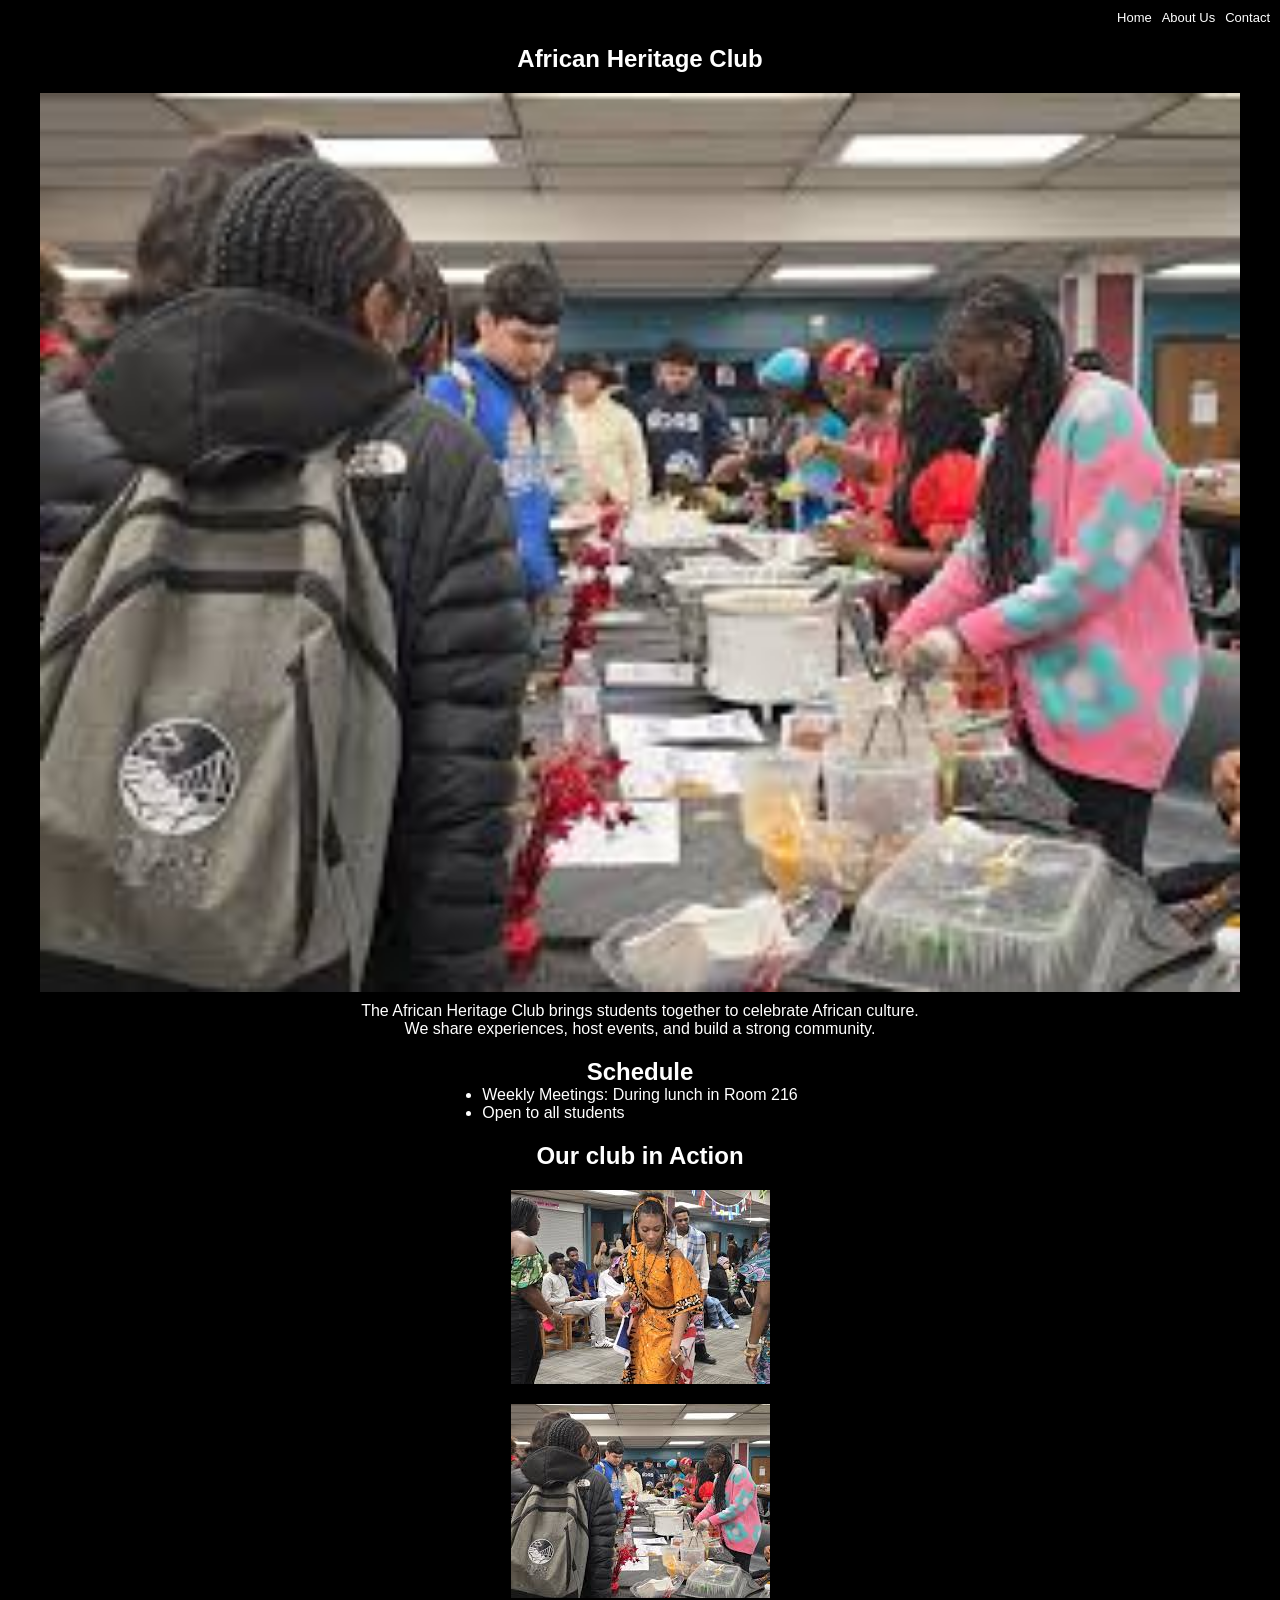
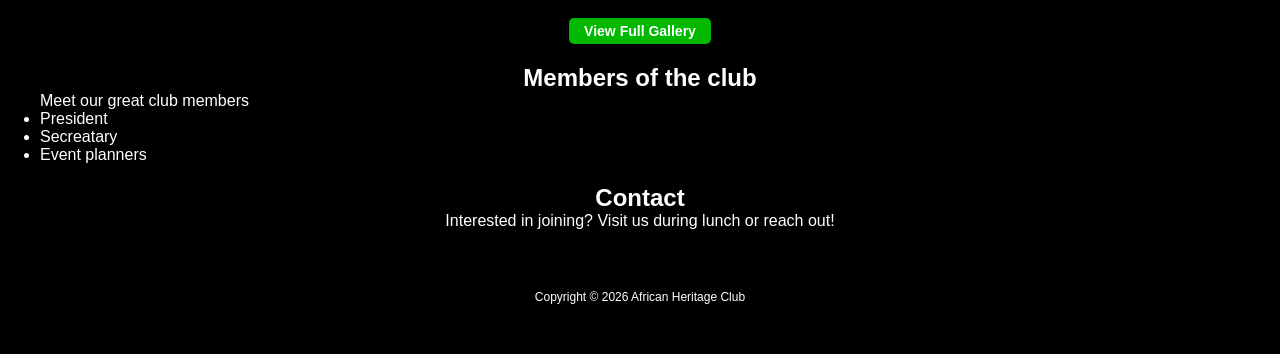
==== index.html @ 192bb6fc "style: adjust section spacing" ====
<!doctype html>
<html lang="en">
  <head>
    <meta charset="UTF-8" />
    <meta name="viewport" content="width=device-width, initial-scale=1.0" />
    <title>African Heritage Club</title>
    <link rel="stylesheet" href="css/style.css" />
  </head>
  <body>
    <header>
      <nav class="nav-bar">
        <a href="">Home</a>
        <a href="">About Us</a>
        <a href="">Contact</a>
      </nav>
    </header>

    <main>
      <section class="hero-section">
        <h1>African Heritage Club</h1>
        <img src="assets/images/img4.jpg" alt="" class="hero-image" />
        <p>
          The African Heritage Club brings students together to celebrate
          African culture.
        </p>
        <p>We share experiences, host events, and build a strong community.</p>
      </section>

      <section class="schedule-section">
        <h2>Schedule</h2>
        <ul>
          <li>Weekly Meetings: During lunch in Room 216</li>
          <li>Open to all students</li>
        </ul>
      </section>

      <section class="gallery-section">
        <h2>Our club in Action</h2>
        <div class="preview-images">
          <img src="assets/images/img2.jpg" alt="" />
          <img src="assets/images/img4.jpg" alt="" />
        </div>
        <a href="gallery.html" class="gallery-button">View Full Gallery</a>
      </section>

      <section class="members-section">
        <h2>Members of the club</h2>
        <p>Meet our great club members</p>
        <ul>
          <li>President</li>
          <li>Secreatary</li>
          <li>Event planners</li>
        </ul>
      </section>

      <section class="contact-section">
        <h2>Contact</h2>
        <p>Interested in joining? Visit us during lunch or reach out!</p>
      </section>
    </main>

    <footer>
      <p class="copyright-text">Copyright &copy; 2026 African Heritage Club</p>
    </footer>
  </body>
</html>
---- css/style.css ----
* {
  margin: 0;
  padding: 0;
  font-family: Arial, Helvetica, sans-serif;
}

.nav-bar {
  background-color: black;
  display: flex;
  justify-content: end;
  gap: 10px;
  padding: 10px;
}

.nav-bar a {
  color: white;
  text-decoration: none;
  font-size: 13px;
}

.hero-section {
  background-color: black;
  color: white;
  display: flex;
  flex-direction: column;
  align-items: center;
  padding: 10px 40px;
}

.hero-section h1 {
  text-align: center;
  margin-bottom: 10px;
}

.hero-image {
  width: 100%;
  padding: 10px;
}

.gallery-text {
  color: white;
  font-weight: bold;
  text-decoration: none;
  background-color: rgb(45, 45, 45);
  padding: 2px 10px;
  border-radius: 5px;
}

.schedule-section,
.members-section,
.contact-section,
.gallery-section {
  background-color: black;
  color: white;
  display: flex;
  flex-direction: column;
  align-items: center;
  padding: 10px 40px;
}

.members-section ul,
.members-section p {
  align-self: flex-start;
}

.preview-images {
  display: flex;
  flex-direction: column;
  gap: 20px;
  padding: 20px;
}

.gallery-button {
  text-decoration: none;
  font-size: 14px;
  font-weight: bold;
  color: white;
  background-color: rgb(0, 185, 0);
  padding: 5px 15px;
  border-radius: 5px;
}

footer {
  background-color: black;
  color: white;
  font-size: 12px;
  display: flex;
  flex-direction: column;
  align-items: center;
  padding: 50px 10px;
}
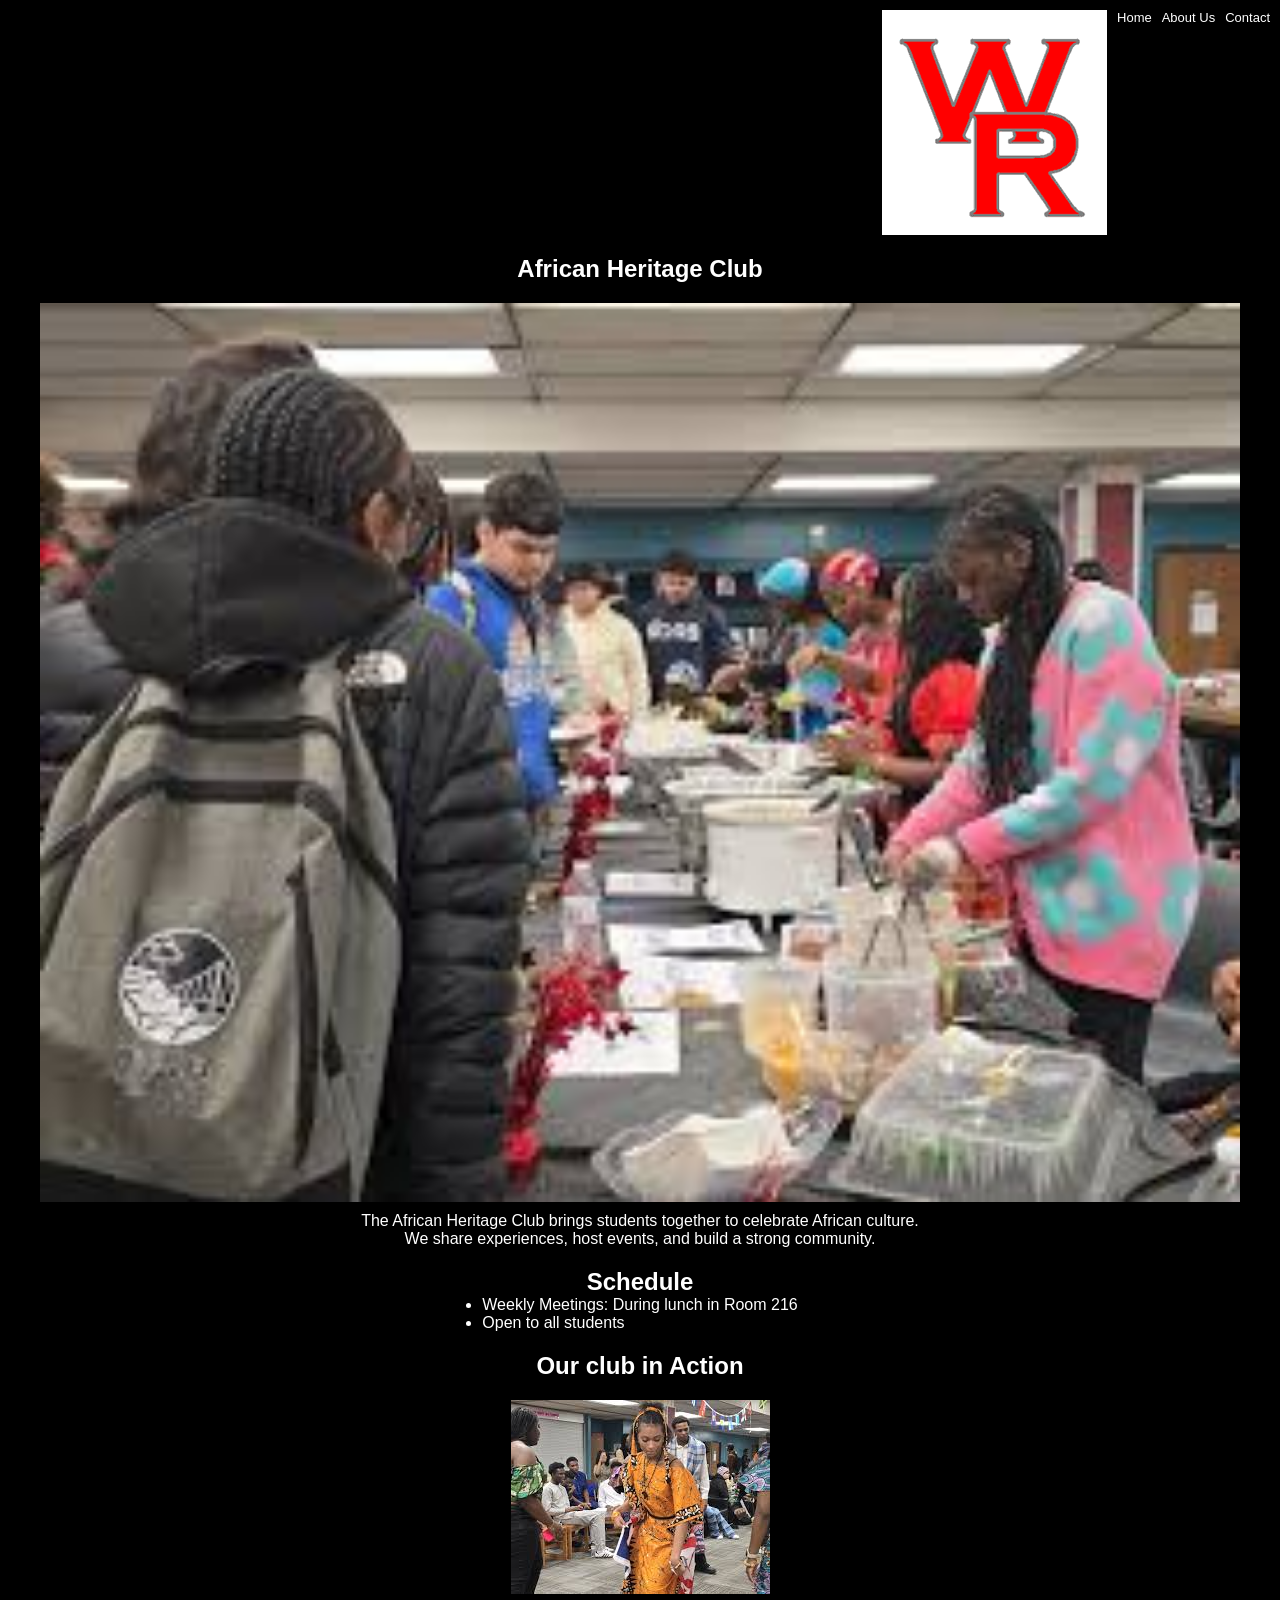
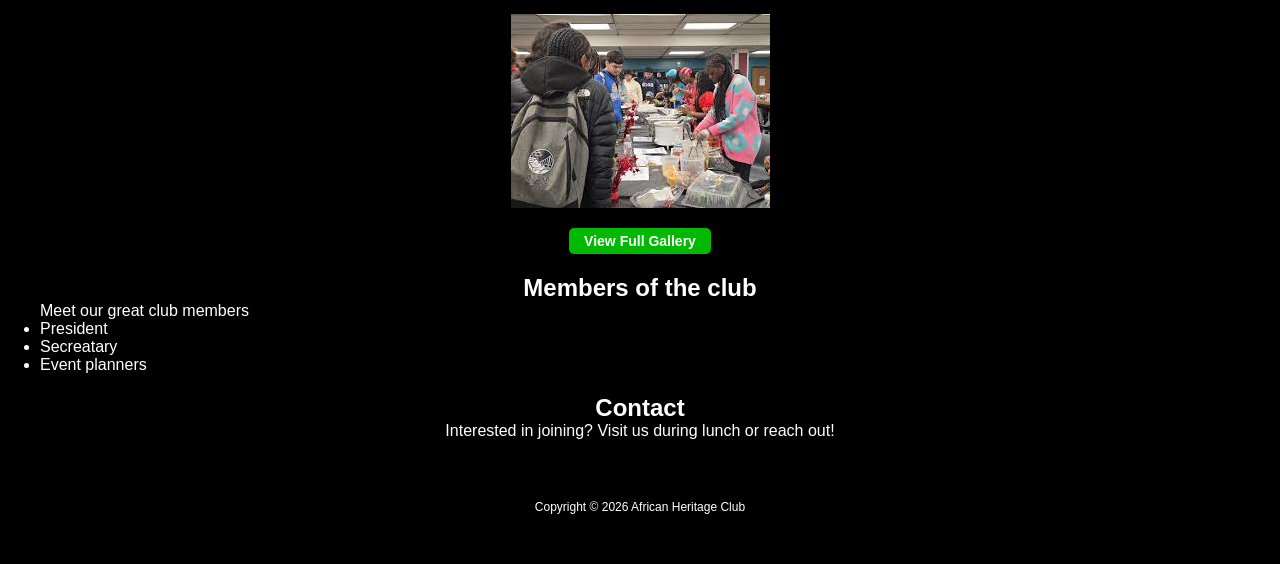
==== commit 25d2d379: "feat: add logo to nav bar" ====
--- a/index.html
+++ b/index.html
@@ -9,6 +9,8 @@
   <body>
     <header>
       <nav class="nav-bar">
+        <img src="assets/images/wr-logo.png" alt="" class="page-logo" />
+
         <a href="">Home</a>
         <a href="">About Us</a>
         <a href="">Contact</a>
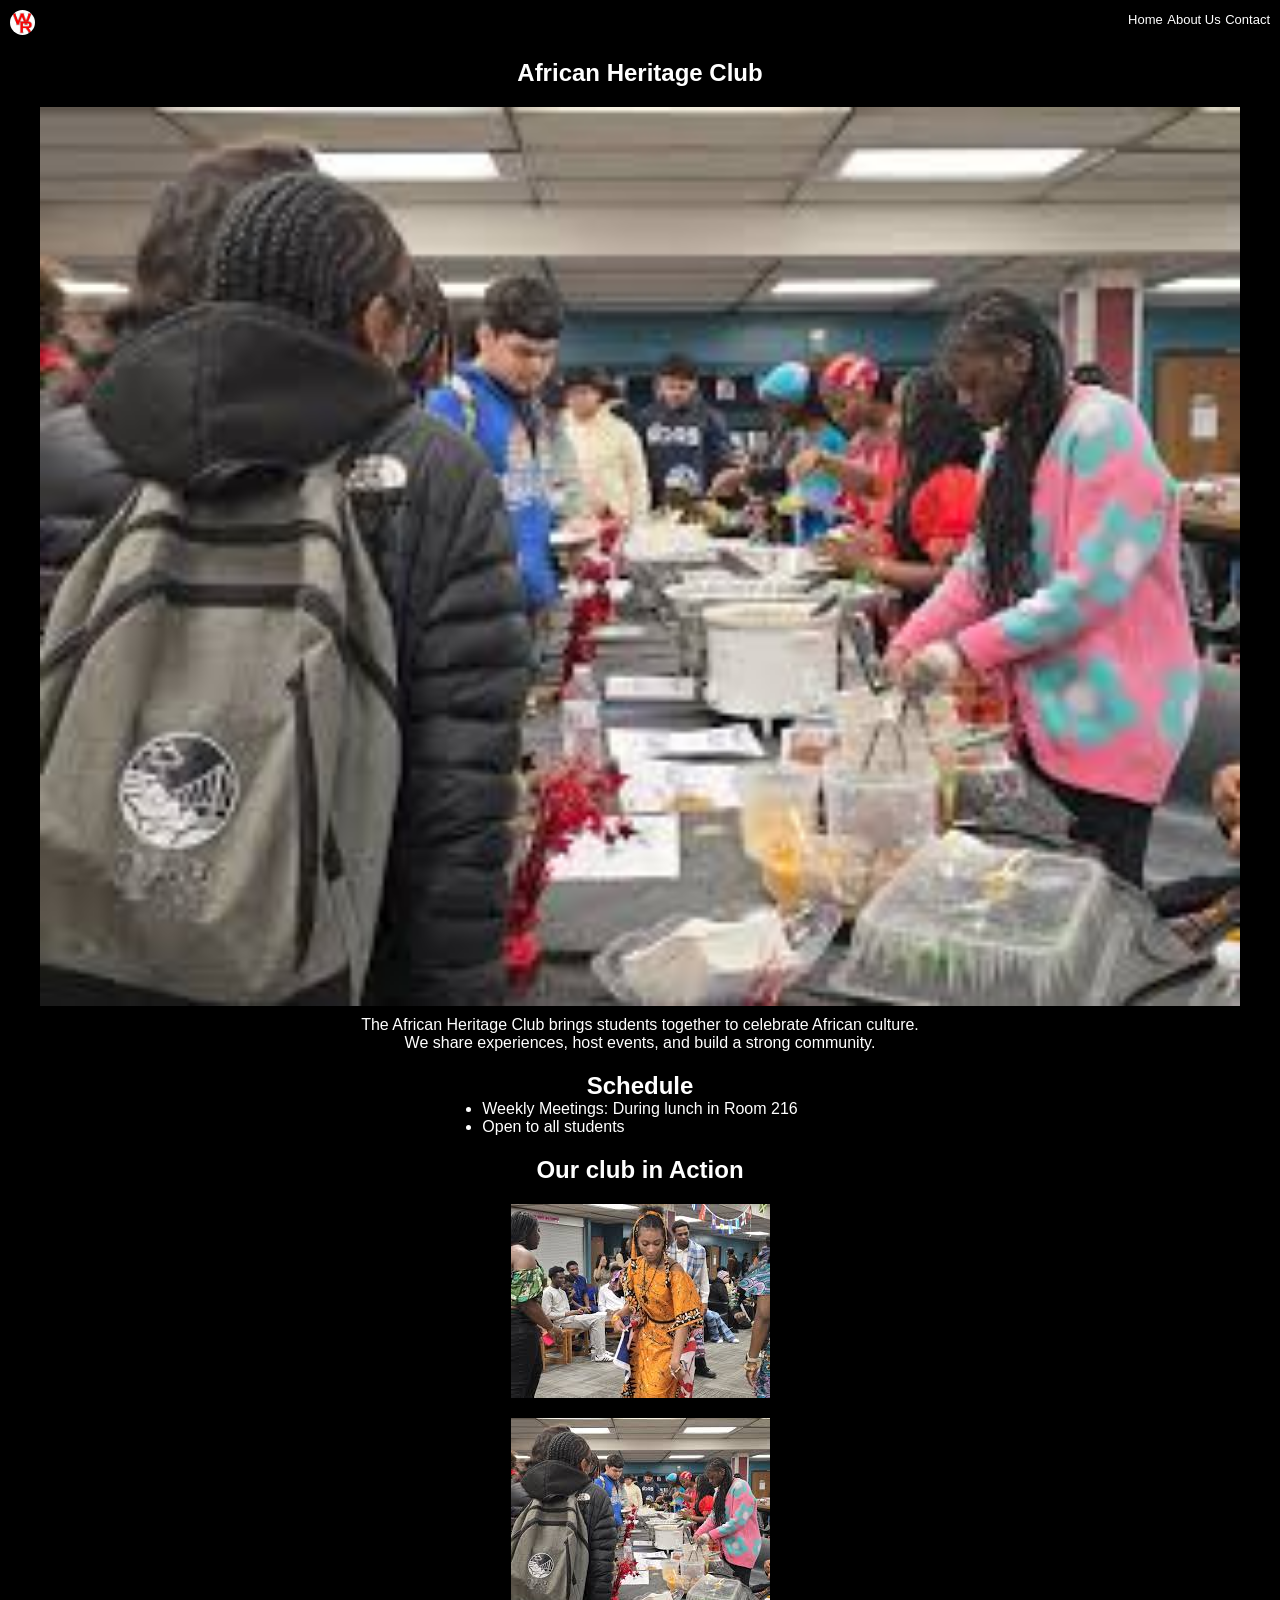
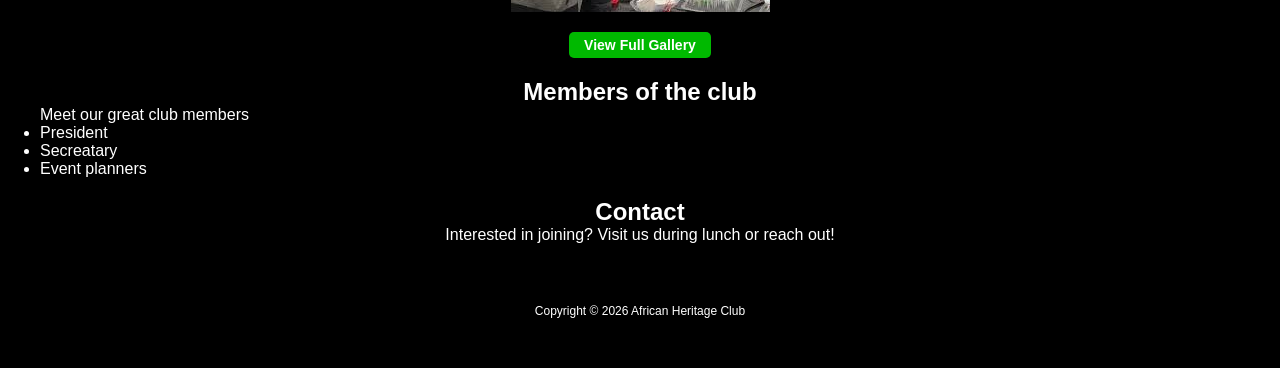
==== commit 63675b57: "style: resize logo. also rearranged the nav bar and divided it into sections" ====
--- a/index.html
+++ b/index.html
@@ -9,11 +9,15 @@
   <body>
     <header>
       <nav class="nav-bar">
-        <img src="assets/images/wr-logo.png" alt="" class="page-logo" />
+        <div class="left-section">
+          <img src="assets/images/wr-logo.png" alt="" class="page-logo" />
+        </div>
 
-        <a href="">Home</a>
-        <a href="">About Us</a>
-        <a href="">Contact</a>
+        <div class="right section">
+          <a href="">Home</a>
+          <a href="">About Us</a>
+          <a href="">Contact</a>
+        </div>
       </nav>
     </header>
 
--- a/css/style.css
+++ b/css/style.css
@@ -7,8 +7,7 @@
 .nav-bar {
   background-color: black;
   display: flex;
-  justify-content: end;
-  gap: 10px;
+  justify-content: space-between;
   padding: 10px;
 }
 
@@ -16,6 +15,11 @@
   color: white;
   text-decoration: none;
   font-size: 13px;
+}
+
+.page-logo {
+  height: 25px;
+  border-radius: 15px;
 }
 
 .hero-section {
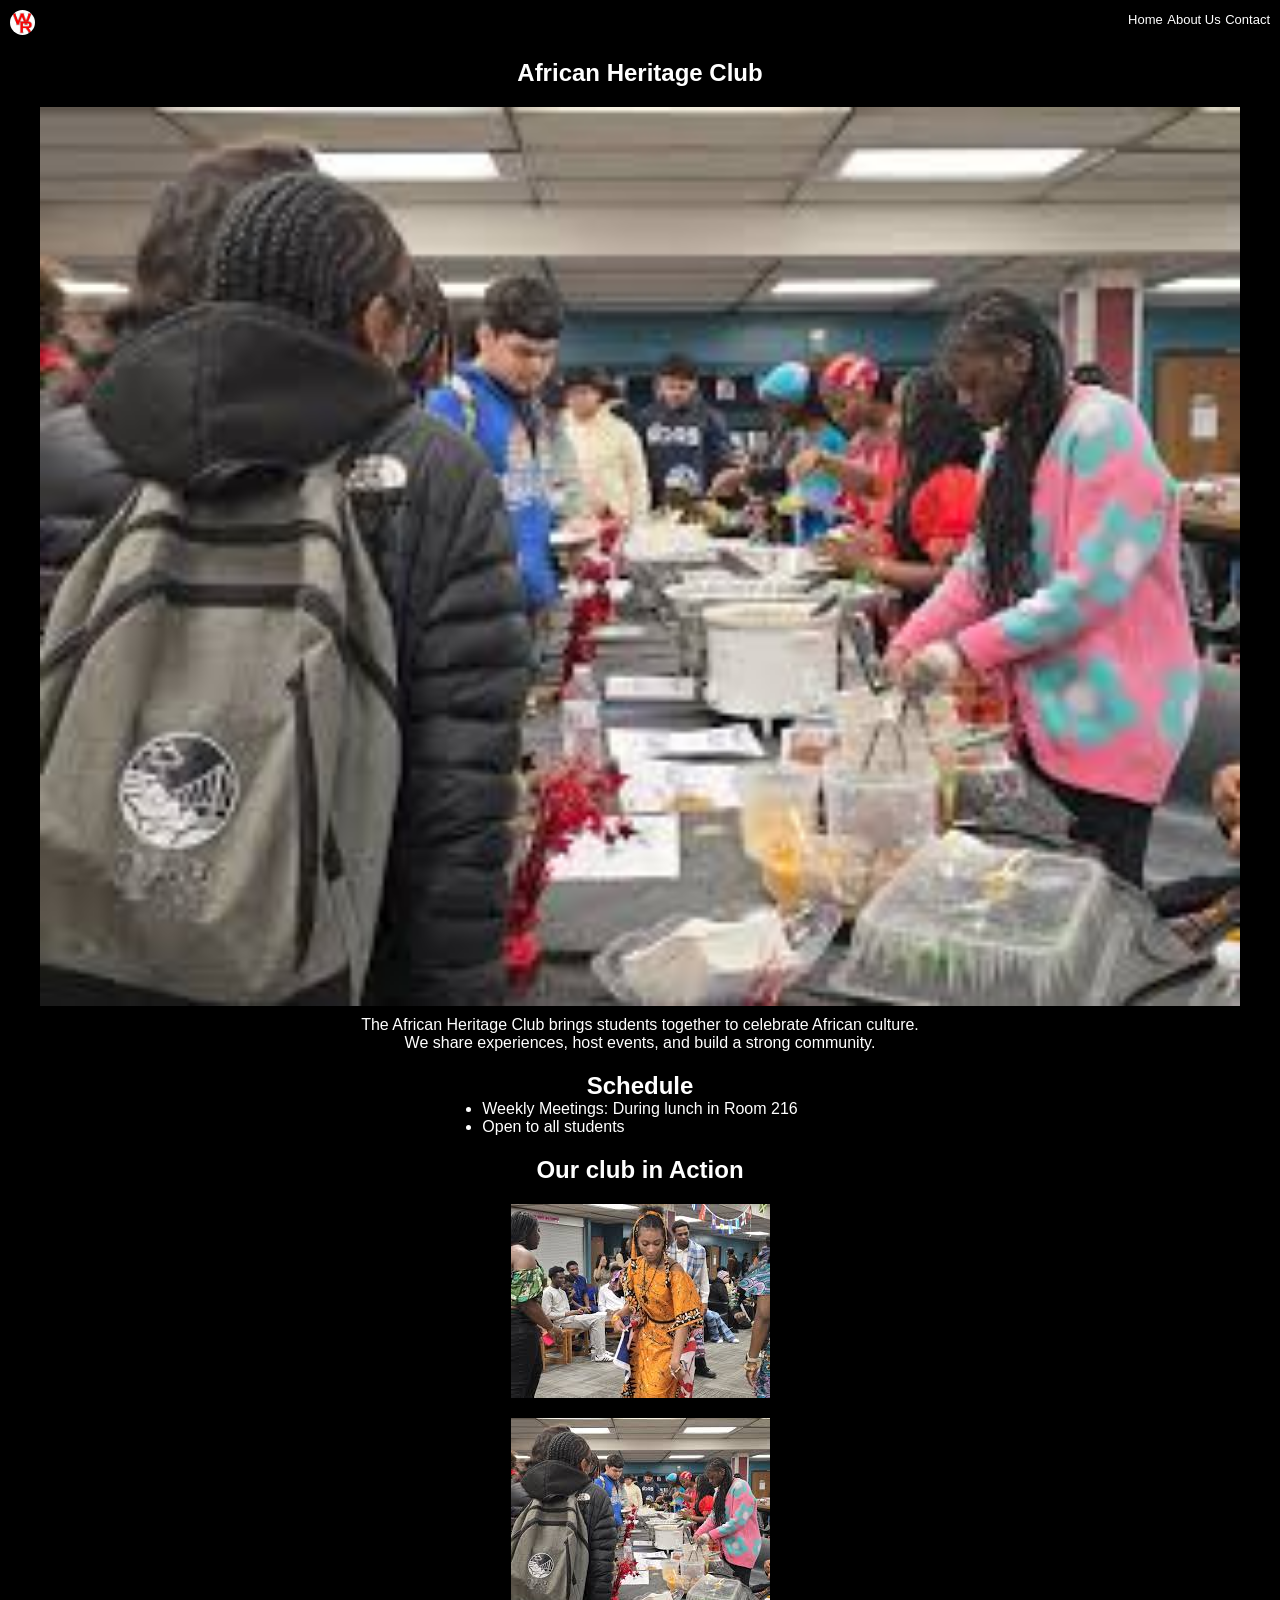
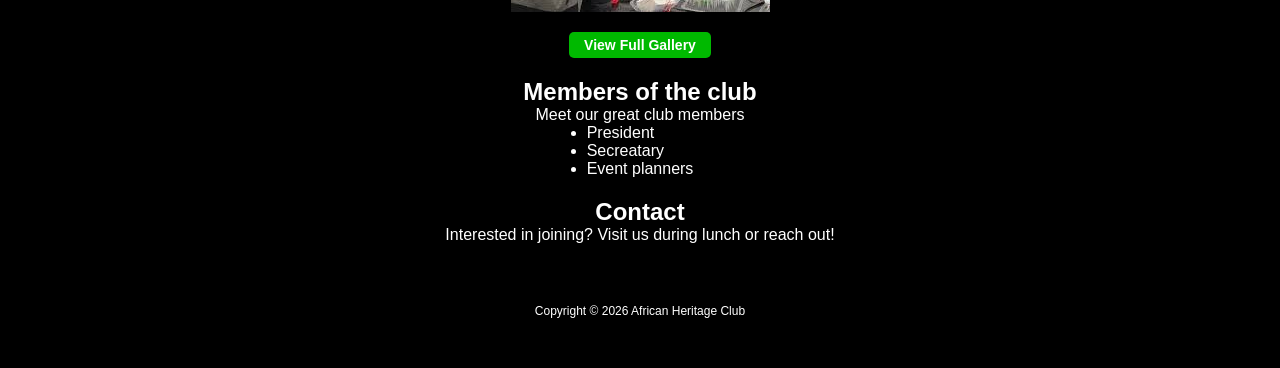
==== commit f78c88ef: "docs: put all the page in container div" ====
--- a/index.html
+++ b/index.html
@@ -5,65 +5,74 @@
     <meta name="viewport" content="width=device-width, initial-scale=1.0" />
     <title>African Heritage Club</title>
     <link rel="stylesheet" href="css/style.css" />
+    <link
+      rel="shortcut icon"
+      href="assets/images/wr-logo.png"
+      type="image/x-icon"
+    />
   </head>
   <body>
-    <header>
-      <nav class="nav-bar">
-        <div class="left-section">
-          <img src="assets/images/wr-logo.png" alt="" class="page-logo" />
-        </div>
+    <div class="container">
+      <header>
+        <nav class="nav-bar">
+          <div class="left-section">
+            <img src="assets/images/wr-logo.png" alt="" class="page-logo" />
+          </div>
 
-        <div class="right section">
-          <a href="">Home</a>
-          <a href="">About Us</a>
-          <a href="">Contact</a>
-        </div>
-      </nav>
-    </header>
+          <div class="right section">
+            <a href="">Home</a>
+            <a href="">About Us</a>
+            <a href="">Contact</a>
+          </div>
+        </nav>
+      </header>
 
-    <main>
-      <section class="hero-section">
-        <h1>African Heritage Club</h1>
-        <img src="assets/images/img4.jpg" alt="" class="hero-image" />
-        <p>
-          The African Heritage Club brings students together to celebrate
-          African culture.
-        </p>
-        <p>We share experiences, host events, and build a strong community.</p>
-      </section>
+      <main>
+        <section class="hero-section">
+          <h1>African Heritage Club</h1>
+          <img src="assets/images/img4.jpg" alt="" class="hero-image" />
+          <p>
+            The African Heritage Club brings students together to celebrate
+            African culture.
+          </p>
+          <p>
+            We share experiences, host events, and build a strong community.
+          </p>
+        </section>
 
-      <section class="schedule-section">
-        <h2>Schedule</h2>
-        <ul>
-          <li>Weekly Meetings: During lunch in Room 216</li>
-          <li>Open to all students</li>
-        </ul>
-      </section>
+        <section class="schedule-section">
+          <h2>Schedule</h2>
+          <ul>
+            <li>Weekly Meetings: During lunch in Room 216</li>
+            <li>Open to all students</li>
+          </ul>
+        </section>
 
-      <section class="gallery-section">
-        <h2>Our club in Action</h2>
-        <div class="preview-images">
-          <img src="assets/images/img2.jpg" alt="" />
-          <img src="assets/images/img4.jpg" alt="" />
-        </div>
-        <a href="gallery.html" class="gallery-button">View Full Gallery</a>
-      </section>
+        <section class="gallery-section">
+          <h2>Our club in Action</h2>
+          <div class="preview-images">
+            <img src="assets/images/img2.jpg" alt="" />
+            <img src="assets/images/img4.jpg" alt="" />
+          </div>
+          <a href="gallery.html" class="gallery-button">View Full Gallery</a>
+        </section>
 
-      <section class="members-section">
-        <h2>Members of the club</h2>
-        <p>Meet our great club members</p>
-        <ul>
-          <li>President</li>
-          <li>Secreatary</li>
-          <li>Event planners</li>
-        </ul>
-      </section>
+        <section class="members-section">
+          <h2>Members of the club</h2>
+          <p>Meet our great club members</p>
+          <ul>
+            <li>President</li>
+            <li>Secreatary</li>
+            <li>Event planners</li>
+          </ul>
+        </section>
 
-      <section class="contact-section">
-        <h2>Contact</h2>
-        <p>Interested in joining? Visit us during lunch or reach out!</p>
-      </section>
-    </main>
+        <section class="contact-section">
+          <h2>Contact</h2>
+          <p>Interested in joining? Visit us during lunch or reach out!</p>
+        </section>
+      </main>
+    </div>
 
     <footer>
       <p class="copyright-text">Copyright &copy; 2026 African Heritage Club</p>
--- a/css/style.css
+++ b/css/style.css
@@ -22,7 +22,11 @@
   border-radius: 15px;
 }
 
-.hero-section {
+.hero-section,
+.schedule-section,
+.members-section,
+.contact-section,
+.gallery-section {
   background-color: black;
   color: white;
   display: flex;
@@ -50,30 +54,12 @@
   border-radius: 5px;
 }
 
-.schedule-section,
-.members-section,
-.contact-section,
-.gallery-section {
-  background-color: black;
-  color: white;
-  display: flex;
-  flex-direction: column;
-  align-items: center;
-  padding: 10px 40px;
-}
-
-.members-section ul,
-.members-section p {
-  align-self: flex-start;
-}
-
 .preview-images {
   display: flex;
   flex-direction: column;
   gap: 20px;
   padding: 20px;
 }
-
 .gallery-button {
   text-decoration: none;
   font-size: 14px;
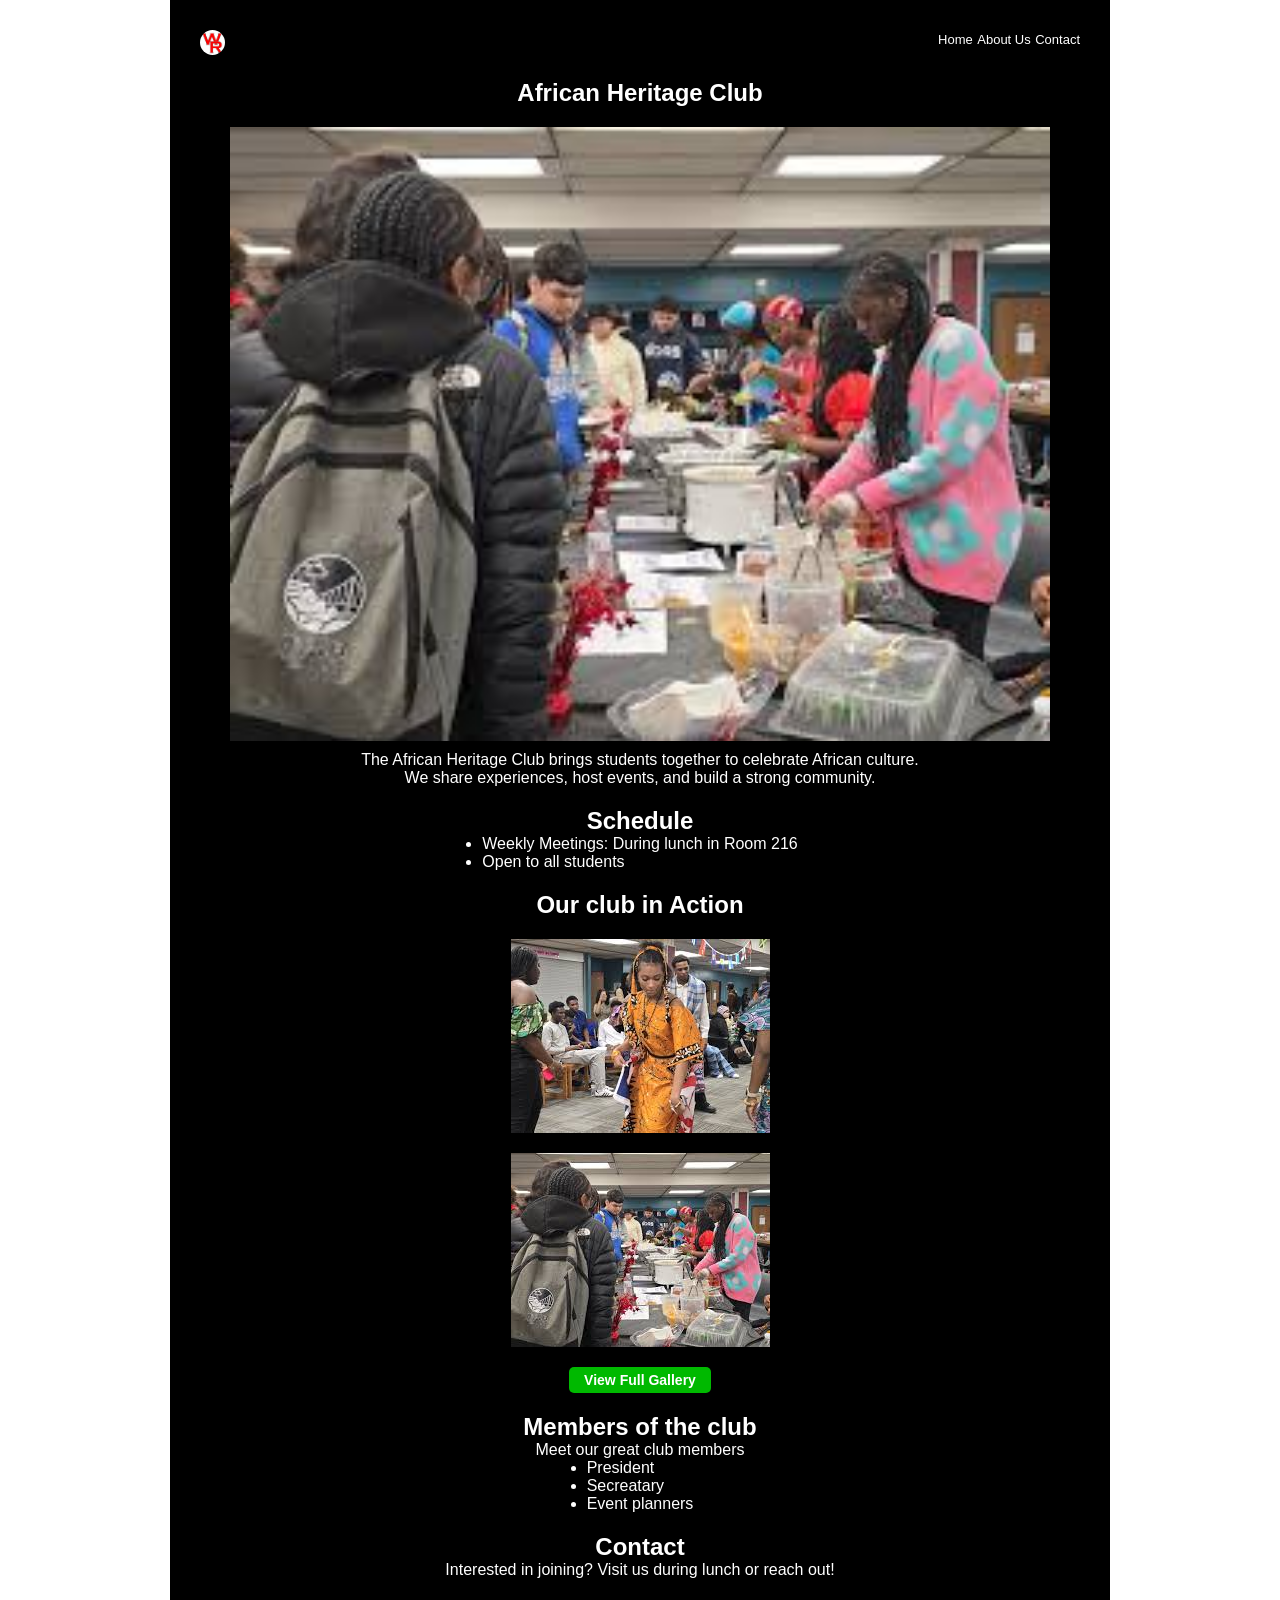
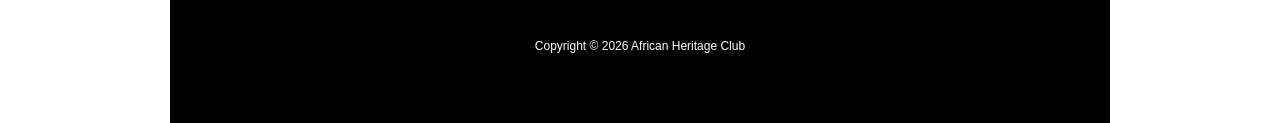
==== commit 1f7b3866: "style: add max width, padding and margin to container" ====
--- a/index.html
+++ b/index.html
@@ -72,10 +72,12 @@
           <p>Interested in joining? Visit us during lunch or reach out!</p>
         </section>
       </main>
+
+      <footer>
+        <p class="copyright-text">
+          Copyright &copy; 2026 African Heritage Club
+        </p>
+      </footer>
     </div>
-
-    <footer>
-      <p class="copyright-text">Copyright &copy; 2026 African Heritage Club</p>
-    </footer>
   </body>
 </html>
--- a/css/style.css
+++ b/css/style.css
@@ -79,3 +79,10 @@
   align-items: center;
   padding: 50px 10px;
 }
+
+.container {
+  max-width: 900px;
+  padding: 20px;
+  margin: 0 auto;
+  background-color: black;
+}
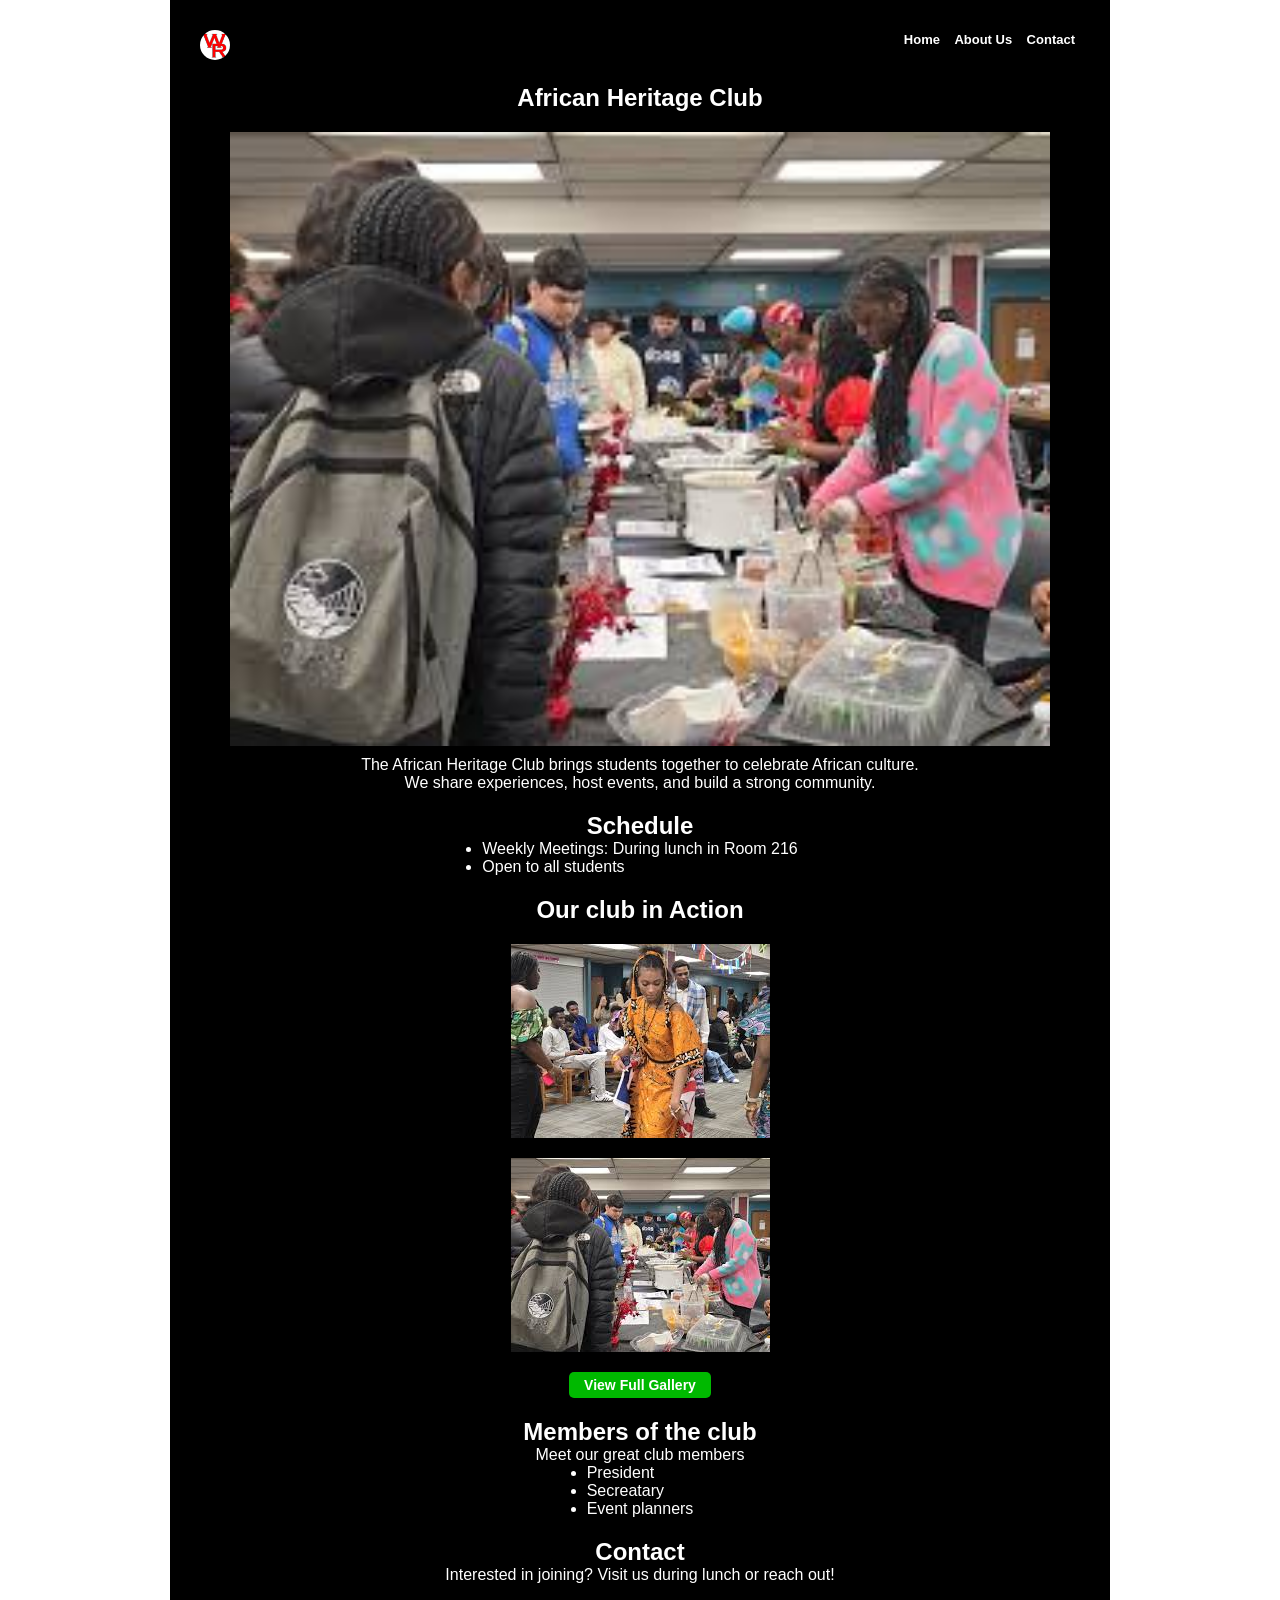
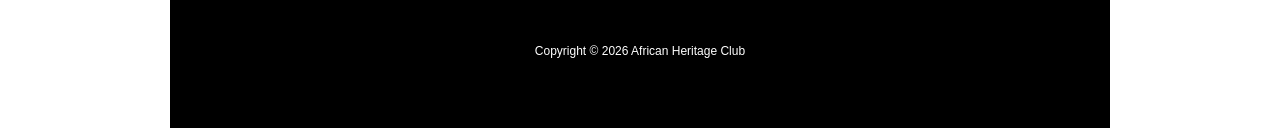
==== commit 8eaedcad: "feat: add id to some elements and link the nav links to them" ====
--- a/index.html
+++ b/index.html
@@ -20,18 +20,18 @@
           </div>
 
           <div class="right section">
-            <a href="">Home</a>
-            <a href="">About Us</a>
-            <a href="">Contact</a>
+            <a href="#home">Home</a>
+            <a href="#about">About Us</a>
+            <a href="#contact">Contact</a>
           </div>
         </nav>
       </header>
 
       <main>
         <section class="hero-section">
-          <h1>African Heritage Club</h1>
+          <h1 id="home">African Heritage Club</h1>
           <img src="assets/images/img4.jpg" alt="" class="hero-image" />
-          <p>
+          <p id="about">
             The African Heritage Club brings students together to celebrate
             African culture.
           </p>
@@ -41,7 +41,7 @@
         </section>
 
         <section class="schedule-section">
-          <h2>Schedule</h2>
+          <h2 id="schedule">Schedule</h2>
           <ul>
             <li>Weekly Meetings: During lunch in Room 216</li>
             <li>Open to all students</li>
@@ -49,7 +49,7 @@
         </section>
 
         <section class="gallery-section">
-          <h2>Our club in Action</h2>
+          <h2 id="gallery">Our club in Action</h2>
           <div class="preview-images">
             <img src="assets/images/img2.jpg" alt="" />
             <img src="assets/images/img4.jpg" alt="" />
@@ -58,7 +58,7 @@
         </section>
 
         <section class="members-section">
-          <h2>Members of the club</h2>
+          <h2 id="members">Members of the club</h2>
           <p>Meet our great club members</p>
           <ul>
             <li>President</li>
@@ -68,7 +68,7 @@
         </section>
 
         <section class="contact-section">
-          <h2>Contact</h2>
+          <h2 id="contact">Contact</h2>
           <p>Interested in joining? Visit us during lunch or reach out!</p>
         </section>
       </main>
--- a/css/style.css
+++ b/css/style.css
@@ -15,10 +15,12 @@
   color: white;
   text-decoration: none;
   font-size: 13px;
+  font-weight: bold;
+  padding: 5px;
 }
 
 .page-logo {
-  height: 25px;
+  height: 30px;
   border-radius: 15px;
 }
 
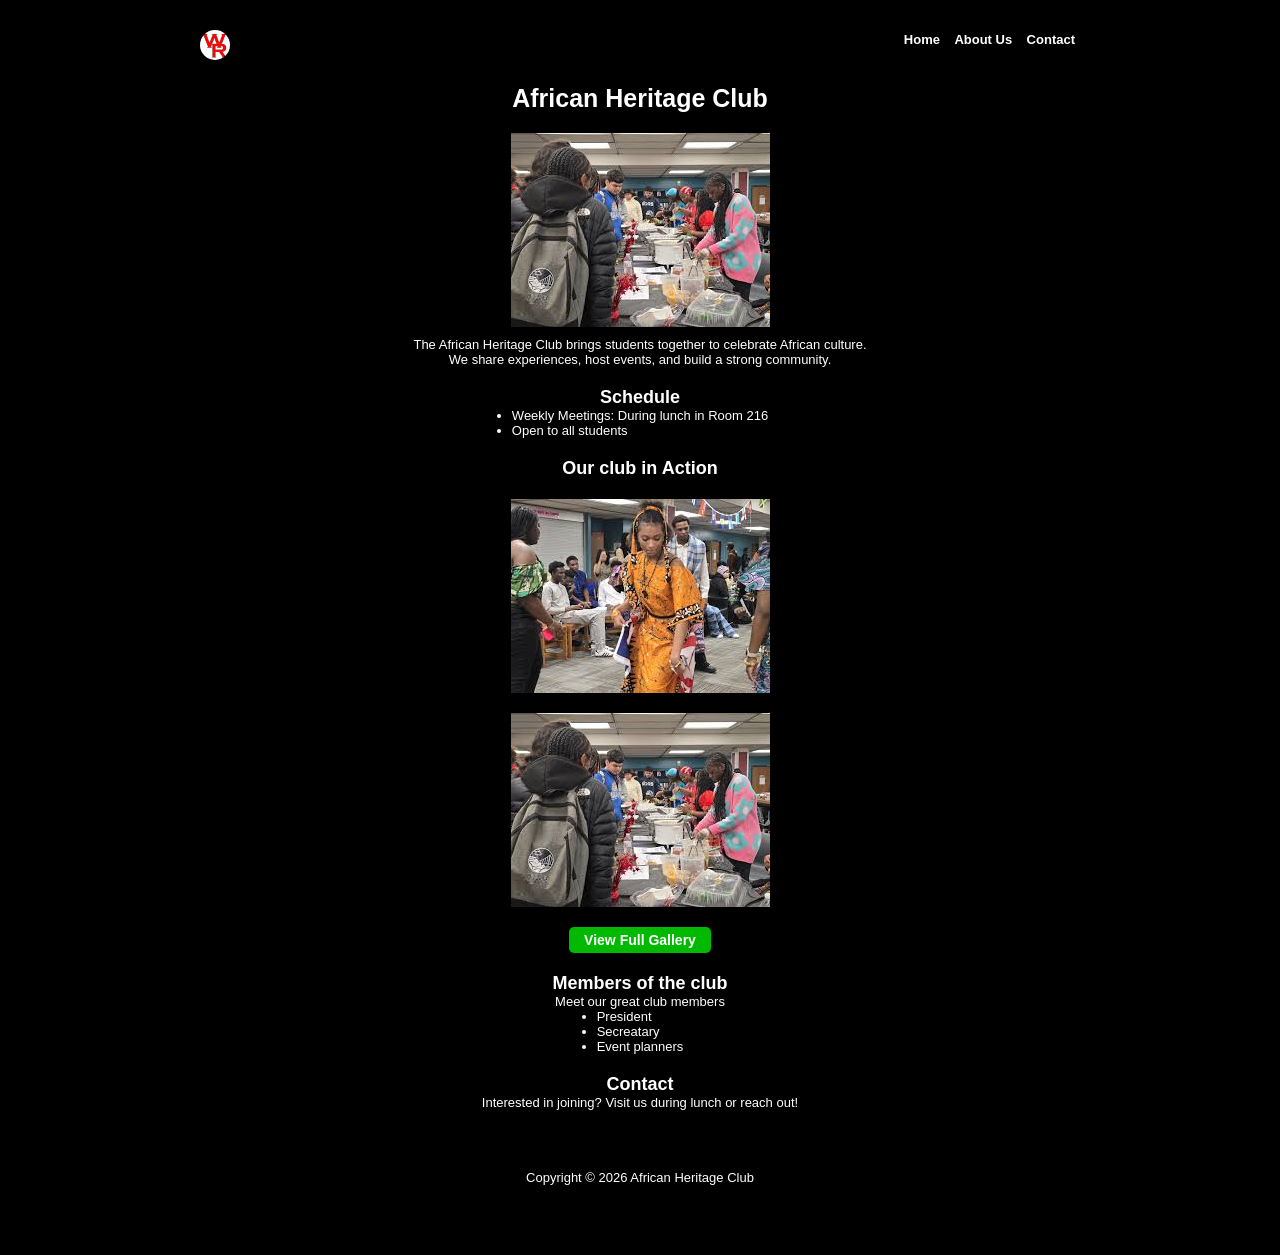
==== commit c6320fd5: "feat: integrated umami analytics tracker on home and gallery pages" ====
--- a/index.html
+++ b/index.html
@@ -4,6 +4,11 @@
     <meta charset="UTF-8" />
     <meta name="viewport" content="width=device-width, initial-scale=1.0" />
     <title>African Heritage Club</title>
+    <script
+      defer
+      src="https://cloud.umami.is/script.js"
+      data-website-id="08672af2-81ce-4fb0-aafd-a1ccb3522d22"
+    ></script>
     <link rel="stylesheet" href="css/style.css" />
     <link
       rel="shortcut icon"
--- a/css/style.css
+++ b/css/style.css
@@ -4,8 +4,12 @@
   font-family: Arial, Helvetica, sans-serif;
 }
 
+body {
+  background-color: black;
+  color: white;
+}
+
 .nav-bar {
-  background-color: black;
   display: flex;
   justify-content: space-between;
   padding: 10px;
@@ -29,8 +33,6 @@
 .members-section,
 .contact-section,
 .gallery-section {
-  background-color: black;
-  color: white;
   display: flex;
   flex-direction: column;
   align-items: center;
@@ -43,8 +45,10 @@
 }
 
 .hero-image {
-  width: 100%;
+  /* width: 100%; */
   padding: 10px;
+  max-width: 100%;
+  height: auto;
 }
 
 .gallery-text {
@@ -61,6 +65,8 @@
   flex-direction: column;
   gap: 20px;
   padding: 20px;
+  max-width: 100%;
+  height: auto;
 }
 .gallery-button {
   text-decoration: none;
@@ -73,8 +79,6 @@
 }
 
 footer {
-  background-color: black;
-  color: white;
   font-size: 12px;
   display: flex;
   flex-direction: column;
@@ -86,5 +90,17 @@
   max-width: 900px;
   padding: 20px;
   margin: 0 auto;
-  background-color: black;
 }
+
+h1 {
+  font-size: 25px;
+}
+
+h2 {
+  font-size: 18px;
+}
+
+p,
+ul {
+  font-size: 13px;
+}
